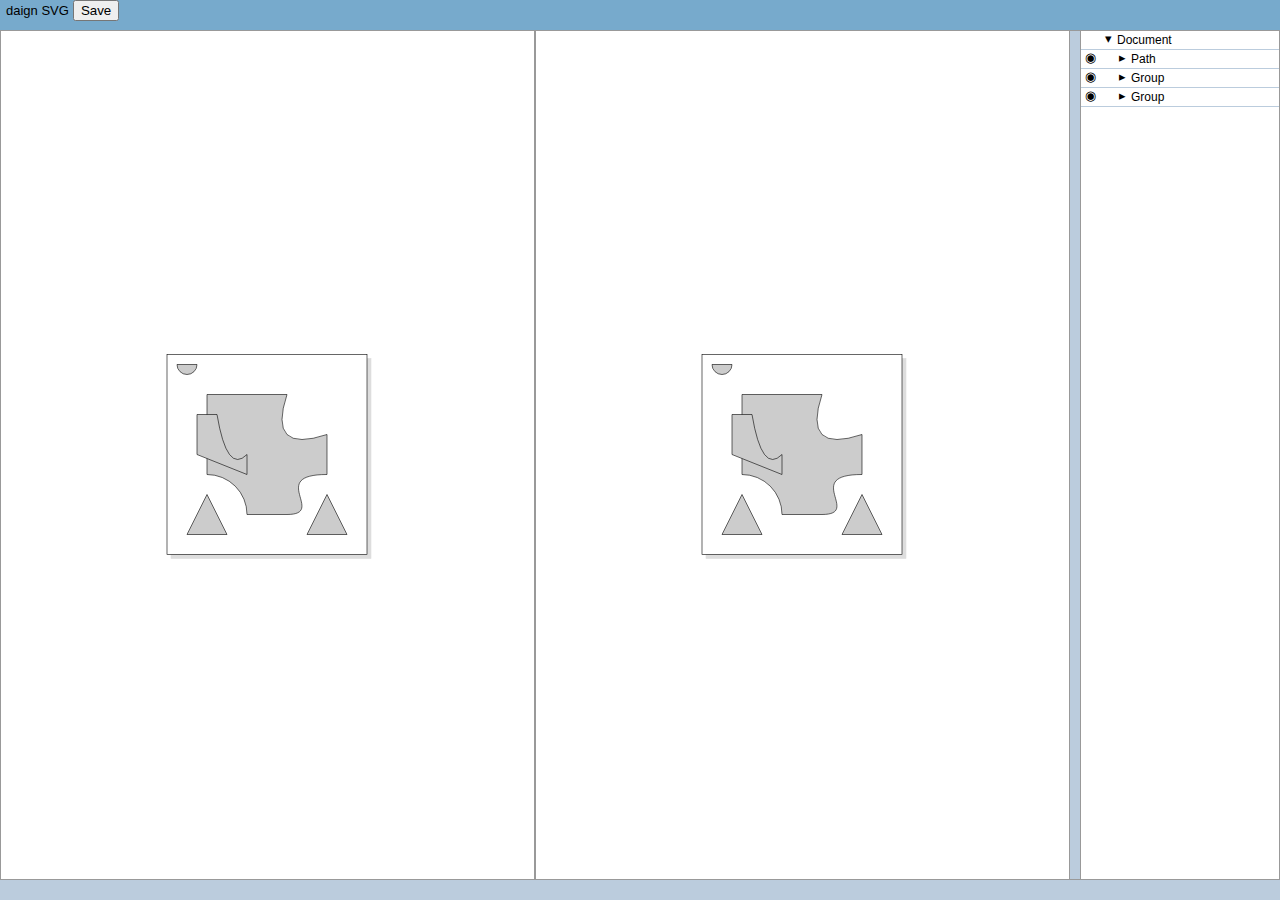
==== src/index.html @ 09e2ceb8 "objects selectable from tree view" ====
<!doctype html>
<html>
<head>

	<meta charset="utf-8">
	<title>daign SVG</title>

	<link rel="stylesheet" href="css/daign.css">

	<script src="lib/FileSaver.js"></script>
	<script src="lib/Polyfill.js"></script>

	<script src="js/daign.js"></script>

	<script src="js/core/vector2.js"></script>
	<script src="js/core/matrix3.js"></script>

	<script src="js/mixins/transformable.js"></script>
	<script src="js/mixins/selectable.js"></script>

	<script src="js/application/schedule.js"></script>
	<script src="js/application/application.js"></script>
	<script src="js/application/keyEventManager.js"></script>
	<script src="js/application/selectionManager.js"></script>
	<script src="js/application/menu.js"></script>
	<script src="js/application/status.js"></script>
	<script src="js/application/content.js"></script>
	<script src="js/application/views.js"></script>
	<script src="js/application/viewport.js"></script>
	<script src="js/application/sidebar.js"></script>
	<script src="js/application/documentTree.js"></script>
	<script src="js/application/handle.js"></script>

	<script src="js/application/controls/controlLayer.js"></script>
	<script src="js/application/controls/controlPoint.js"></script>
	<script src="js/application/controls/controlLine.js"></script>

	<script src="js/document/document.js"></script>
	<script src="js/document/page.js"></script>
	<script src="js/document/group.js"></script>

	<script src="js/document/paths/path.js"></script>
	<script src="js/document/paths/pathSegment.js"></script>
	<script src="js/document/paths/pathSegmentMove.js"></script>
	<script src="js/document/paths/pathSegmentLine.js"></script>
	<script src="js/document/paths/pathSegmentQuadratic.js"></script>
	<script src="js/document/paths/pathSegmentCubic.js"></script>
	<script src="js/document/paths/pathSegmentArc.js"></script>
	<script src="js/document/paths/pathSegmentClose.js"></script>

</head>
<body>

	<div id="container" class="container"></div>

	<script>
		new daign.Application( document.getElementById( 'container' ) );
	</script>

</body>
</html>
---- src/css/daign.css ----
body {
	font-family: sans-serif;
	font-size: small;
	background: #999;
	overflow: hidden;
}

.container {
	position: absolute;
	left: 0px;
	top: 0px;
}

.menu {
	background: #7ac;
}
.splitter {
	background: #bcd;
	border-top: 1px solid #999;
	border-bottom: 1px solid #999;
}
.viewport {
	border: 1px solid #999;
}
.context {
	background: #fff;
}
.documentTree {
	background: #fff;
	border: 1px solid #999;
	overflow-y: scroll;
}
.treeViewNode {
	cursor: default;
	border-bottom: 1px solid #bcd;
}
.treeViewNode .visibility{
	display: inline-block;
	width: 18px;
	height: 18px;
	text-align: center;
	font-size: 13px;
}
.treeViewNode .expand {
	display: inline-block;
	width: 18px;
	height: 18px;
	text-align: center;
	font-size: 13px;
}
.treeViewNode .text {
	display: inline-block;
	height: 17px;
	font-size: 12px;
	position: relative;
	top: 1px;
}

.status {
	background: #bcd;
}

.title {
	display: inline-block;
	padding: 0px 4px 0px 6px;
	cursor: default;
}

.controlPoint {
	fill: #f00;
}
.controlLine {
	fill: none;
	stroke: #f00;
	stroke-width: 2.5;
}
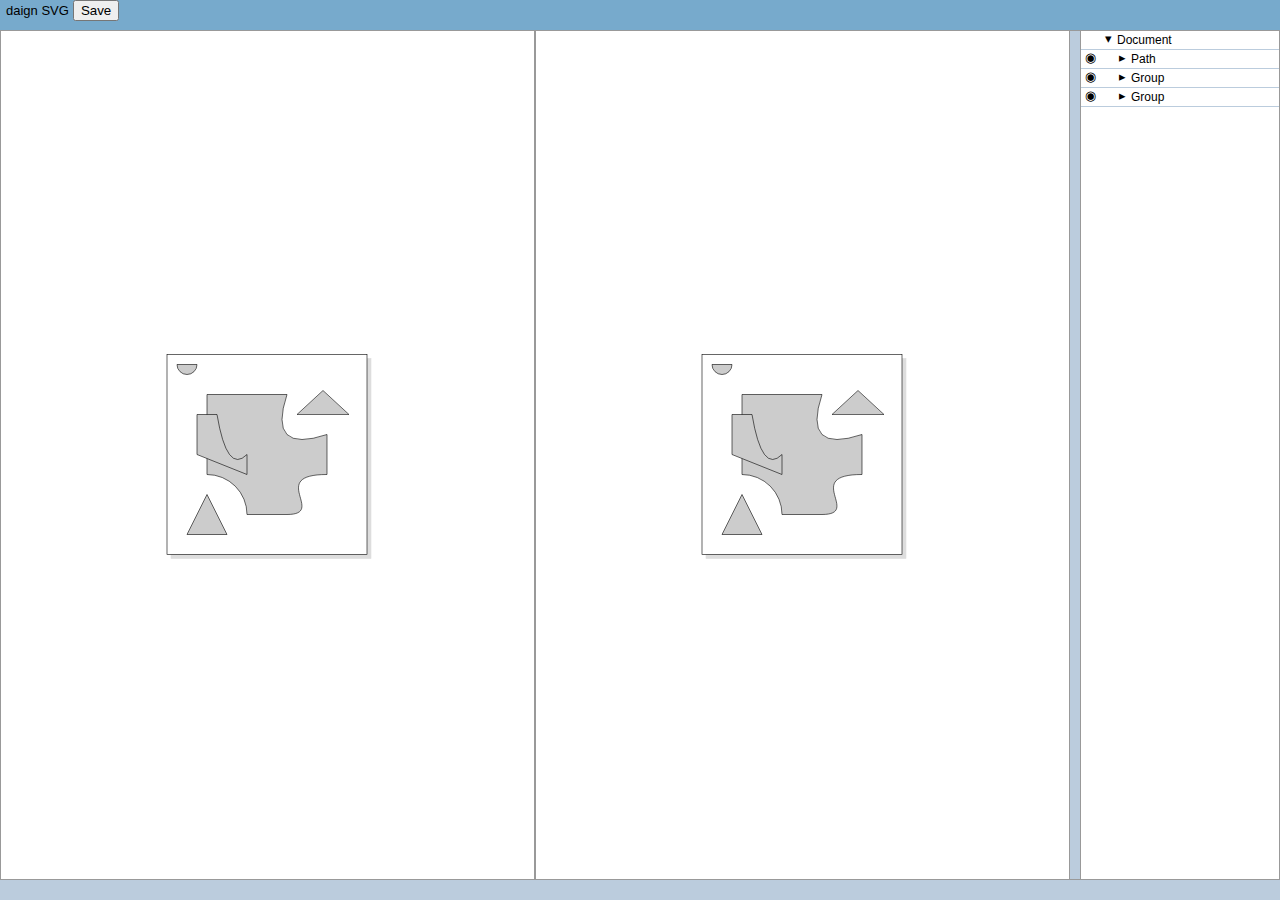
==== commit fb7b8f99: "chaining of several transformations, with unshortened and readable attribute generation" ====
--- a/src/index.html
+++ b/src/index.html
@@ -14,7 +14,9 @@
 
 	<script src="js/core/vector2.js"></script>
 	<script src="js/core/matrix3.js"></script>
+	<script src="js/core/box2.js"></script>
 
+	<script src="js/mixins/observable.js"></script>
 	<script src="js/mixins/transformable.js"></script>
 	<script src="js/mixins/selectable.js"></script>
 
@@ -22,6 +24,7 @@
 	<script src="js/application/application.js"></script>
 	<script src="js/application/keyEventManager.js"></script>
 	<script src="js/application/selectionManager.js"></script>
+	<script src="js/application/domPool.js"></script>
 	<script src="js/application/menu.js"></script>
 	<script src="js/application/status.js"></script>
 	<script src="js/application/content.js"></script>
@@ -32,12 +35,14 @@
 	<script src="js/application/handle.js"></script>
 
 	<script src="js/application/controls/controlLayer.js"></script>
+	<script src="js/application/controls/controlElement.js"></script>
 	<script src="js/application/controls/controlPoint.js"></script>
 	<script src="js/application/controls/controlLine.js"></script>
 
 	<script src="js/document/document.js"></script>
 	<script src="js/document/page.js"></script>
 	<script src="js/document/group.js"></script>
+	<script src="js/document/point.js"></script>
 
 	<script src="js/document/paths/path.js"></script>
 	<script src="js/document/paths/pathSegment.js"></script>
@@ -47,6 +52,10 @@
 	<script src="js/document/paths/pathSegmentCubic.js"></script>
 	<script src="js/document/paths/pathSegmentArc.js"></script>
 	<script src="js/document/paths/pathSegmentClose.js"></script>
+
+	<script src="js/document/transformations/translation.js"></script>
+	<script src="js/document/transformations/scaling.js"></script>
+	<script src="js/document/transformations/rotation.js"></script>
 
 </head>
 <body>
--- a/src/css/daign.css
+++ b/src/css/daign.css
@@ -74,4 +74,10 @@
 	stroke: #f00;
 	stroke-width: 2.5;
 }
+.controlBoundary {
+	fill: none;
+	stroke: #f00;
+	stroke-width: 2.5;
+	stroke-dasharray: 5,5;
+}
 
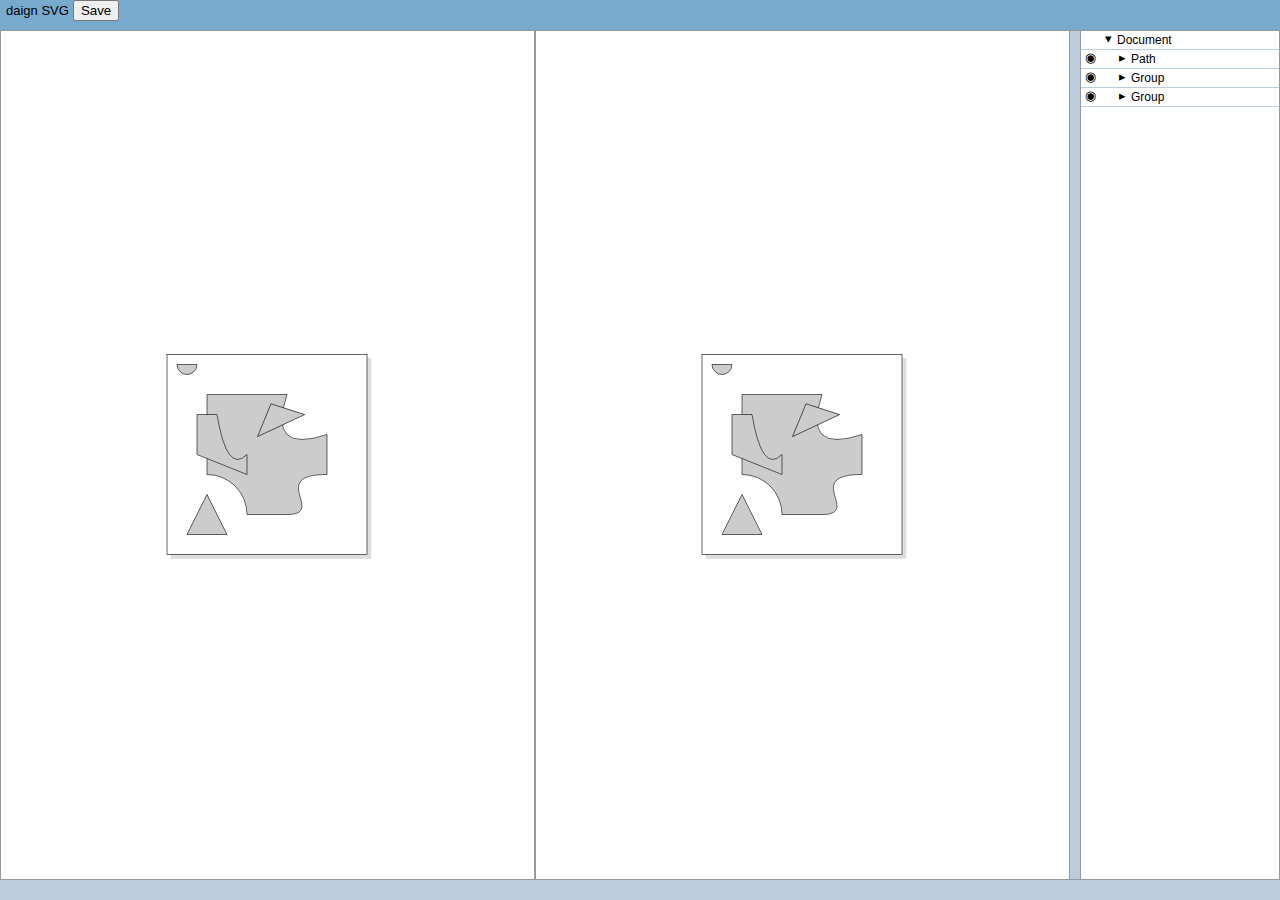
==== commit d7433d0e: "added rotation transformation" ====
--- a/src/index.html
+++ b/src/index.html
@@ -12,6 +12,7 @@
 
 	<script src="js/daign.js"></script>
 
+	<script src="js/core/angle.js"></script>
 	<script src="js/core/vector2.js"></script>
 	<script src="js/core/matrix3.js"></script>
 	<script src="js/core/box2.js"></script>
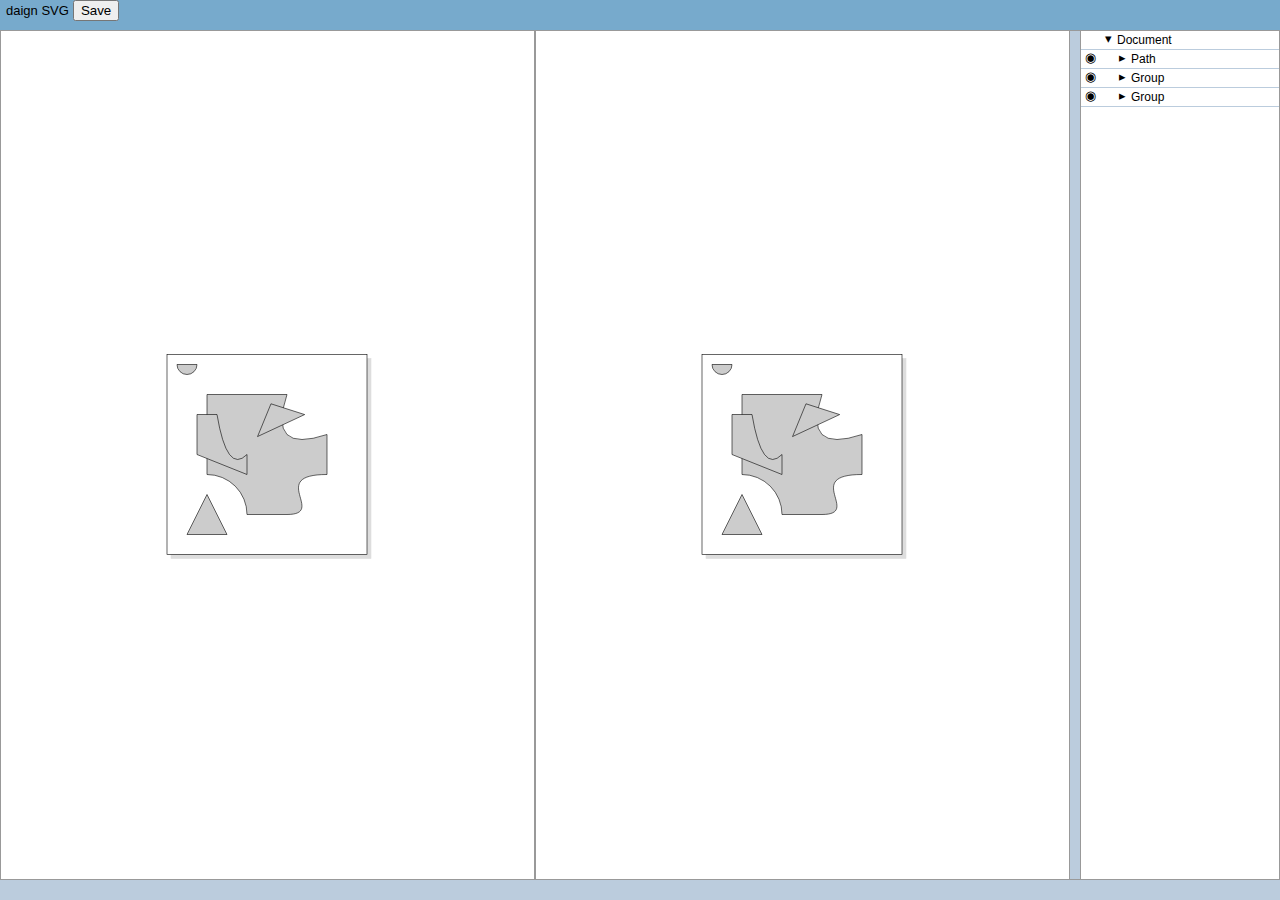
==== commit 0cc38375: "transformations that directly transform points" ====
--- a/src/index.html
+++ b/src/index.html
@@ -54,9 +54,11 @@
 	<script src="js/document/paths/pathSegmentArc.js"></script>
 	<script src="js/document/paths/pathSegmentClose.js"></script>
 
-	<script src="js/document/transformations/translation.js"></script>
-	<script src="js/document/transformations/scaling.js"></script>
-	<script src="js/document/transformations/rotation.js"></script>
+	<script src="js/document/transformations/translationTransform.js"></script>
+	<script src="js/document/transformations/scalingTransform.js"></script>
+	<script src="js/document/transformations/rotationTransform.js"></script>
+	<script src="js/document/transformations/affineTransform.js"></script>
+	<script src="js/document/transformations/perspectiveTransform.js"></script>
 
 </head>
 <body>
